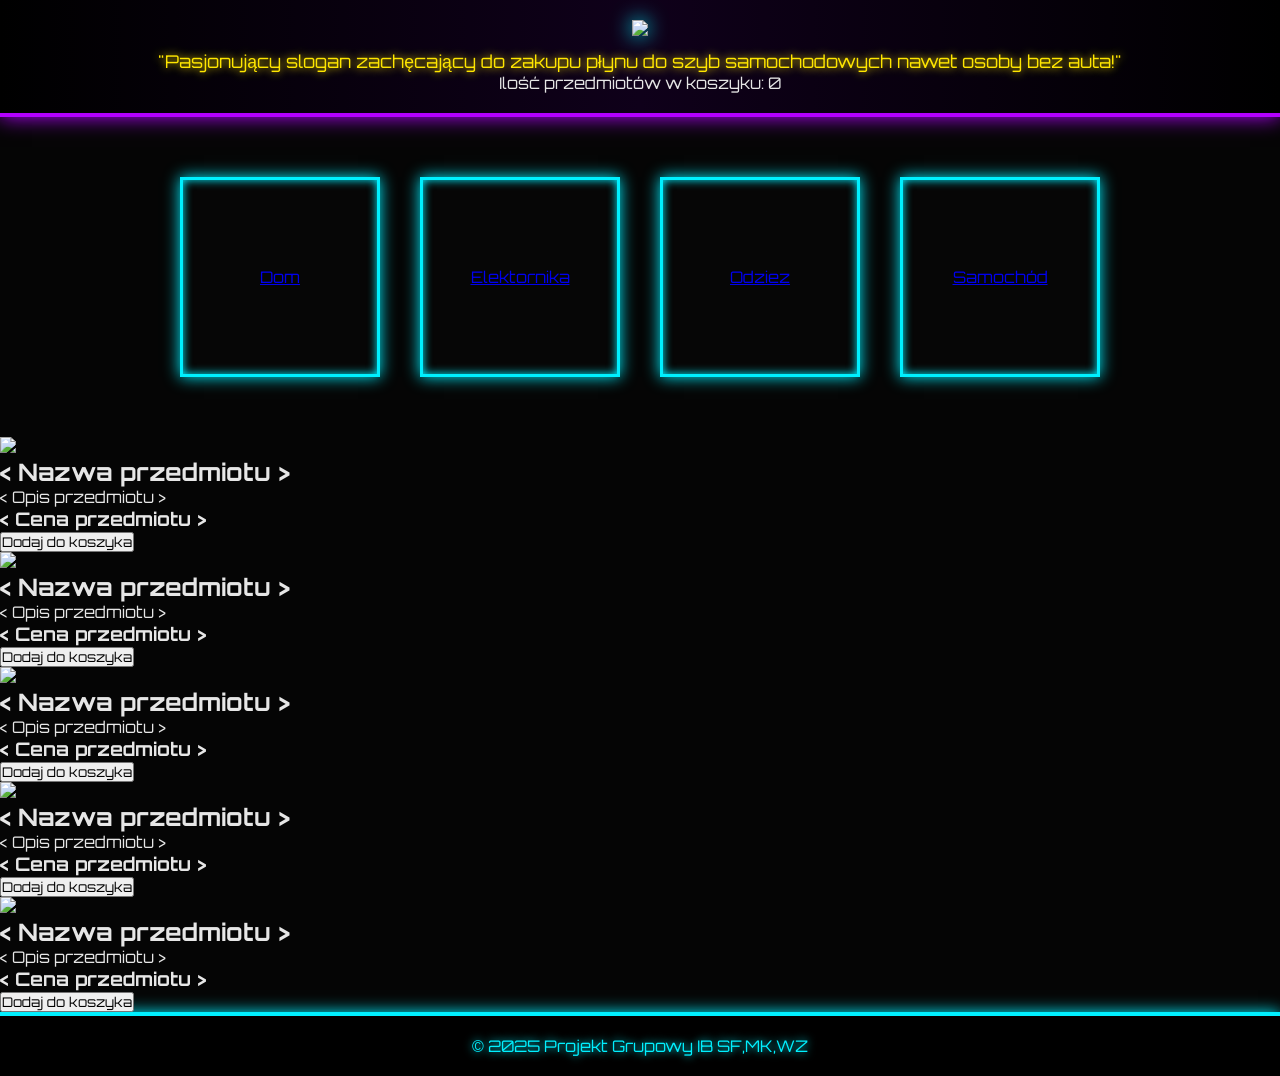
==== dom.html @ 60a591cf "Edycja pliku index.html - Dodanie pliku dom.html" ====
<!DOCTYPE html>
<html lang="pl">
<head>
    <meta charset="UTF-8">
    <meta name="viewport" content="width=device-width, initial-scale=1.0">
    <title>Shop-pracz.pl</title>
    <link rel="stylesheet" href="style.css">
    <link rel="preconnect" href="https://fonts.googleapis.com">
<link rel="preconnect" href="https://fonts.gstatic.com" crossorigin>
<link href="https://fonts.googleapis.com/css2?family=Orbitron:wght@400..900&display=swap" rel="stylesheet">
</head>
<body>
   <header>
        <div id="logo-section">
        <a href="index.html"><img src="logoplaceholder.jpg"></a>
        <p>"Pasjonujący slogan zachęcający do zakupu płynu do szyb samochodowych nawet osoby bez auta!"</p>
        </div>
        <div id="basket-section">
            Ilość przedmiotów w koszyku: 0 
        </div>
   </header>

   <main>
        <section>
            <div id="box-of-boxes">
                <a href="dom.html"><div class="box-2nd">Dom</div></a>
                <a href="elektronika.html"><div class="box-2nd">Elektornika</div></a>
                <a href="odziez.html"><div class="box-2nd">Odziez</div></a>
                <a href="samohud.html"><div class="box-2nd">Samochód</div></a>
            </div>
        </section>
        <section>
            <div id="box-of-items">
                <div class="item">
                    <img src="itemplaceholder.png">
                    <h2> < Nazwa przedmiotu > </h2>
                    <p>< Opis przedmiotu ></p>
                    <h3>< Cena przedmiotu ></h3>
                    <button>Dodaj do koszyka</button>
                </div>
                <div class="item">
                    <img src="itemplaceholder.png">
                    <h2> < Nazwa przedmiotu > </h2>
                    <p>< Opis przedmiotu ></p>
                    <h3>< Cena przedmiotu ></h3>
                    <button>Dodaj do koszyka</button>
                </div>
                <div class="item">
                    <img src="itemplaceholder.png">
                    <h2> < Nazwa przedmiotu > </h2>
                    <p>< Opis przedmiotu ></p>
                    <h3>< Cena przedmiotu ></h3>
                    <button>Dodaj do koszyka</button>
                </div>
                <div class="item">
                    <img src="itemplaceholder.png">
                    <h2> < Nazwa przedmiotu > </h2>
                    <p>< Opis przedmiotu ></p>
                    <h3>< Cena przedmiotu ></h3>
                    <button>Dodaj do koszyka</button>
                </div>
                <div class="item">
                    <img src="itemplaceholder.png">
                    <h2> < Nazwa przedmiotu > </h2>
                    <p>< Opis przedmiotu ></p>
                    <h3>< Cena przedmiotu ></h3>
                    <button>Dodaj do koszyka</button>
                </div>
    
                
            </div>
        </section>
   </main>

   <footer>
        &copy; 2025 Projekt Grupowy IB SF,MK,WZ
   </footer>
</body>
</html>
---- style.css ----
/* === RESET === */
* {
    margin: 0;
    padding: 0;
    box-sizing: border-box;
    font-family: 'Orbitron', sans-serif;
}

body {
    background-color: #050505;
    color: #e6e6e6;
    overflow-x: hidden;
    font-family: Orbitron;
}

/* === NEON GLOW === */
:root {
    --neon-cyan: #00f0ff;
    --neon-purple: #b300ff;
    --neon-yellow: #ffe600;
    --neon-dark: #0a0a0a;
}

/* === HEADER === */
header {
    text-align: center;
    padding: 20px 0;
    background: linear-gradient(90deg, #000, #0f001a, #000);
    border-bottom: 4px solid var(--neon-purple);
    box-shadow: 0 0 20px var(--neon-purple);
}

header img {
    width: 40vw !important;
    height: auto !important;
    filter: drop-shadow(0 0 10px var(--neon-cyan));
}

header p {
    margin-top: 10px;
    font-size: 1.1rem;
    color: var(--neon-yellow);
    text-shadow: 0 0 8px var(--neon-yellow);
}

/* === MAIN BOX AREA === */
#box-of-boxes {
    display: flex;
    flex-wrap: wrap;
    justify-content: center;
    gap: 40px;
    padding: 60px 0;
}

/* === SMALL BOXES === */
.box, .box-2nd {
    width: 200px;
    height: 200px;
    border: 3px solid var(--neon-cyan);
    box-shadow: 0 0 15px var(--neon-cyan),
                inset 0 0 10px var(--neon-cyan);
    display: flex;
    justify-content: center;
    align-items: center;
    background: #060606;
    transition: 0.3s;
}

.box a, .box-2nd a {
    color: var(--neon-cyan);
    text-decoration: none;
    font-weight: bold;
    text-align: center;
}

/* HOVER EFFECT */
.box:hover, .box-2nd:hover {
    transform: scale(1.07);
    border-color: var(--neon-yellow);
    box-shadow: 0 0 15px var(--neon-yellow),
                inset 0 0 12px var(--neon-yellow);
}

.box:hover a, .box-2nd:hover a {
    color: var(--neon-yellow);
}

/* === ABOUT US BIG BOX === */
#aboutus {
    width: 330px;
    min-height: 200px;
    border: 3px solid var(--neon-purple);
    box-shadow: 0 0 15px var(--neon-purple),
                inset 0 0 10px var(--neon-purple);
    padding: 20px;
    color: var(--neon-purple);
    background: #080008;
    font-size: 1.1rem;
}

/* === CONTACT BOX === */
#contact-box {
    width: 330px;
    min-height: 200px;
    border: 3px solid var(--neon-yellow);
    box-shadow: 0 0 15px var(--neon-yellow),
                inset 0 0 10px var(--neon-yellow);
    padding: 15px;
    background: #1a1a00;
    color: var(--neon-yellow);
    font-size: 1rem;
}

/* === FOOTER === */
footer {
    background: #000;
    text-align: center;
    padding: 20px;
    border-top: 4px solid var(--neon-cyan);
    box-shadow: 0 0 15px var(--neon-cyan);
    color: var(--neon-cyan);
    text-shadow: 0 0 8px var(--neon-cyan);
}

/* === ANIMACJA MIGOCZĄCEGO NEONU === */
@keyframes neonFlicker {
    0%, 18%, 22%, 25%, 53%, 65%, 100% {
        opacity: 1;
    }
    19%, 23%, 55% {
        opacity: 0.2;
    }
}

/* Migotanie nagłówka */
header p {
    animation: neonFlicker 3s infinite;
}
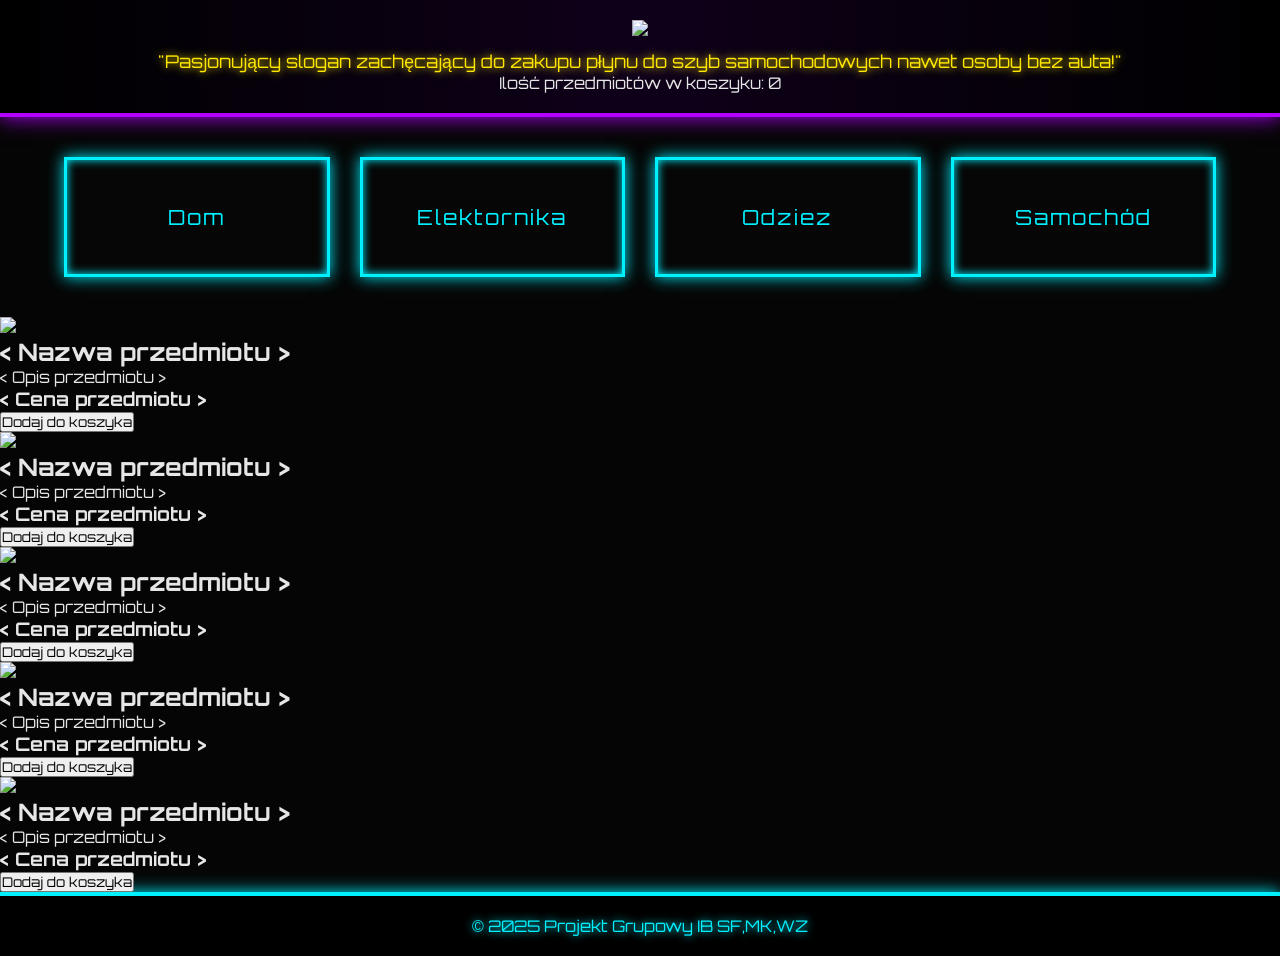
==== commit 0e62e454: "edycja styli dom.html" ====
--- a/dom.html
+++ b/dom.html
@@ -22,7 +22,7 @@
 
    <main>
         <section>
-            <div id="box-of-boxes">
+            <div id="nav">
                 <a href="dom.html"><div class="box-2nd">Dom</div></a>
                 <a href="elektronika.html"><div class="box-2nd">Elektornika</div></a>
                 <a href="odziez.html"><div class="box-2nd">Odziez</div></a>
--- a/style.css
+++ b/style.css
@@ -32,9 +32,9 @@
 }
 
 header img {
-    width: 40vw !important;
+    width: 20vw !important;
     height: auto !important;
-    filter: drop-shadow(0 0 10px var(--neon-cyan));
+    mix-blend-mode: screen;
 }
 
 header p {
@@ -67,7 +67,7 @@
     transition: 0.3s;
 }
 
-.box a, .box-2nd a {
+#box-of-boxes a {
     color: var(--neon-cyan);
     text-decoration: none;
     font-weight: bold;
@@ -82,7 +82,7 @@
                 inset 0 0 12px var(--neon-yellow);
 }
 
-.box:hover a, .box-2nd:hover a {
+#box-of-boxes a:hover{ 
     color: var(--neon-yellow);
 }
 
@@ -137,3 +137,101 @@
 header p {
     animation: neonFlicker 3s infinite;
 }
+/* =====================================================
+   DOM.HTML – MENU (#nav) – KAFELKI JAK PRODUKTY
+   ===================================================== */
+
+/* kontener menu – tylko dom.html */
+#nav {
+    display: grid;
+    grid-template-columns: repeat(4, 1fr);
+    gap: 30px;
+    padding: 40px 5%;
+}
+
+/* reset stylu linków */
+#nav a {
+    text-decoration: none;
+    color: inherit;
+}
+
+/* kafelek menu – bazuje na .box-2nd */
+#nav .box-2nd {
+    width: 100%;           /* nadpisuje 200px */
+    height: 120px;         /* niższe kafelki */
+
+    background: #060606;
+    border: 3px solid var(--neon-cyan);
+    box-shadow:
+        0 0 15px var(--neon-cyan),
+        inset 0 0 10px var(--neon-cyan);
+
+    display: flex;
+    align-items: center;
+    justify-content: center;
+
+    font-size: 1.3rem;
+    letter-spacing: 2px;
+    color: var(--neon-cyan);
+
+    transition: transform 0.2s ease;
+}
+
+/* hover */
+#nav .box-2nd:hover {
+    transform: scale(1.05);
+    border-color: var(--neon-yellow);
+    color: var(--neon-yellow);
+    box-shadow:
+        0 0 20px var(--neon-yellow),
+        inset 0 0 14px var(--neon-yellow);
+}
+
+/* =====================================================
+   CIĄGŁE, NIEZALEŻNE MRUGANIE
+   ===================================================== */
+@keyframes navConstantFlicker {
+    0%   { opacity: 1; }
+    10%  { opacity: 0.45; }
+    20%  { opacity: 1; }
+    30%  { opacity: 0.6; }
+    40%  { opacity: 1; }
+    50%  { opacity: 0.35; }
+    60%  { opacity: 1; }
+    70%  { opacity: 0.55; }
+    80%  { opacity: 1; }
+    90%  { opacity: 0.4; }
+    100% { opacity: 1; }
+}
+
+/* różne prędkości = pseudo-losowo */
+#nav a:nth-child(1) .box-2nd {
+    animation: navConstantFlicker 2.6s infinite linear;
+}
+
+#nav a:nth-child(2) .box-2nd {
+    animation: navConstantFlicker 3.4s infinite linear;
+}
+
+#nav a:nth-child(3) .box-2nd {
+    animation: navConstantFlicker 2.1s infinite linear;
+}
+
+#nav a:nth-child(4) .box-2nd {
+    animation: navConstantFlicker 3.9s infinite linear;
+}
+
+/* =====================================================
+   RESPONSIVE – MENU DOM
+   ===================================================== */
+@media (max-width: 1000px) {
+    #nav {
+        grid-template-columns: repeat(2, 1fr);
+    }
+}
+
+@media (max-width: 500px) {
+    #nav {
+        grid-template-columns: 1fr;
+    }
+}
